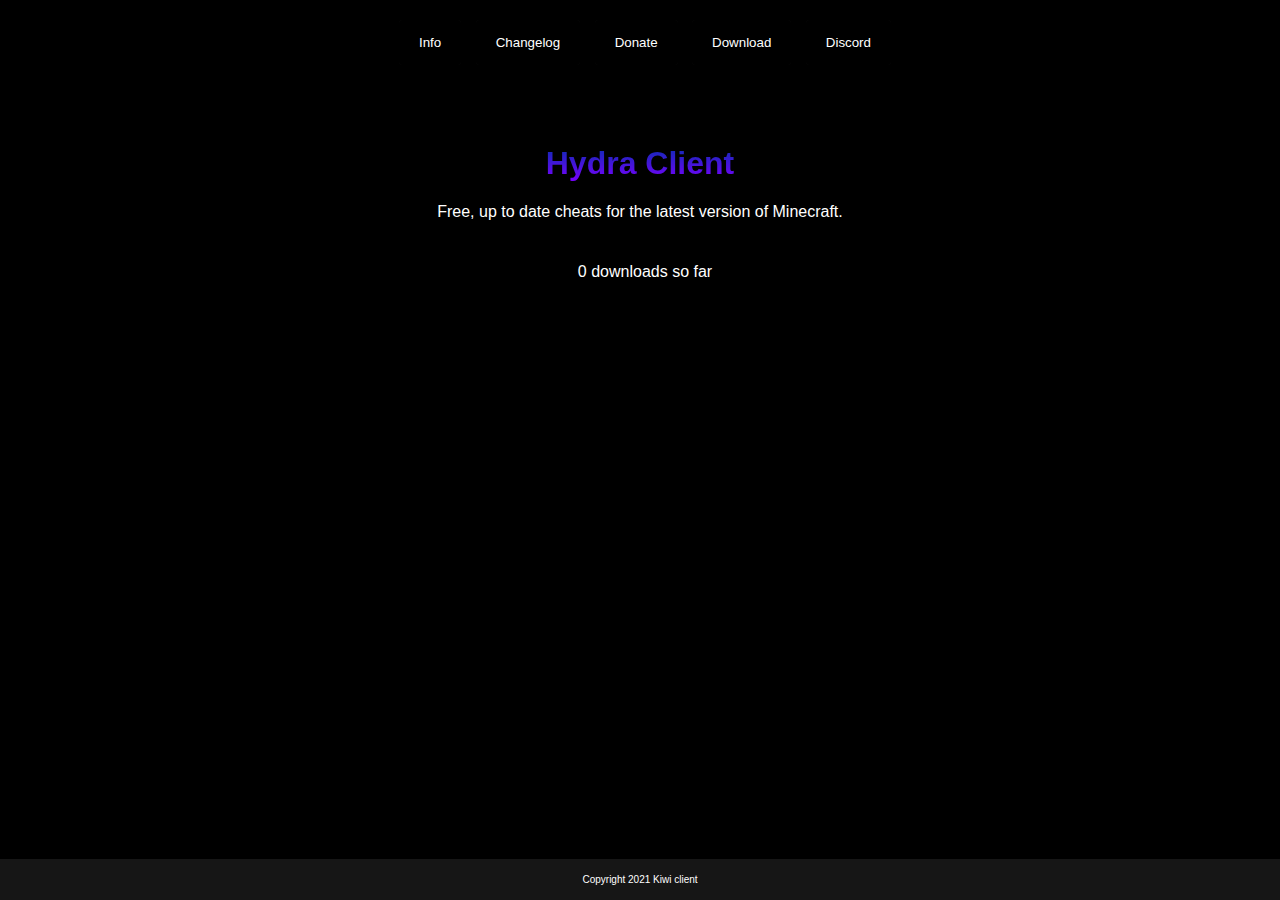
==== index.html @ cdc52172 "Update index.html" ====
<!DOCTYPE html>
<html lang="en" xmlns="" xmlns="">
<head>
  <meta charset="UTF-8">
  <meta name="viewport" content="width=device-width, initial-scale=1.0">
  <meta http-equiv="X-UA-Compatible" content="ie=edge">
  <title>Kiwi Client - Home</title>
  <script type="application/ld+json">
    {
      "@context": "https://hydraclient.com",
      "@type": "Organization",
      "url": "https://hydraclient.com",
      "logo": ""
    }
  </script>
  <meta name="description" content="Hydra Client is a free injectable minecraft cheat for the latest version of minecraft.">
  <link rel="icon" href="resources/hydra64.png" type="image/png">
  <link rel="stylesheet" href="css/homepage.css">
</head>

<body>

  <nav class="navbar">

    <div class="box">
      <div class="content">
        <button class="link" onclick="window.location.href='info.html';">Info</button>
        <button class="link" onclick="window.location.href='changelog.html';">Changelog</button>
        <button class="link" onclick="window.location.href='donate.html';">Donate</button>
        <button class="link" onclick="window.location.href='download.html';">Download</button>
        <button class="link" onclick="window.open('https://discord.gg/85S834y5Es')">Discord</button>
      </div>
    </div>
  
  </nav>

  <div class="banner">
    <h1>Hydra Client</h1>
    <p>Free, up to date cheats for the latest version of Minecraft.</p>

    <div class="stats">
      <h2 class="stat-bold" id="$downloads">1100</h2>
      <p class="stat-text">0 downloads so far</p>
<!--      <h2 class="stat-bold" id="$users">0</h2>-->
<!--      <p class="stat-text"> users online</p>-->
    </div>
  </div>

  <div class="showcase">
      <iframe width="840" height="472.5" src="https://www.youtube-nocookie.com/embed/aexwm7l95nU" title="YouTube video player" frameborder="0" allow="accelerometer; autoplay; clipboard-write; encrypted-media; gyroscope; picture-in-picture" allowfullscreen></iframe>
  </div>

</body>

<footer>
  <div class="footer">
    <div class="footer-text">
      <p>Copyright 2021 Kiwi client</p>
    </div>
  </div>
</footer>

<script>

  const xmlHttp = new XMLHttpRequest();

  xmlHttp.onreadystatechange = function() {
    if (xmlHttp.readyState === XMLHttpRequest.DONE) {

      // const data = xmlHttp.response;

      // const split = data.split("#");
      document.getElementById("$downloads").textContent = xmlHttp.response;
      // document.getElementById("$users").textContent = split[1];
    }
  }

  xmlHttp.open("GET", "https://hydraclient.com/stats", true); // false for synchronous request
  xmlHttp.send();

</script>

</html>
---- css/homepage.css ----
body {
    margin: 0;
    padding: 0;
    box-sizing: border-box;
    background:#000;
    text-align: center;
    font-family: 'Open Sans', sans-serif;
}

nav {
    width: 100%;
    padding-top: 20px;
}

.link {
    min-width: 50px;
    height: 20px;
    margin: 0 0 0 10px;
    background: #000;
    padding: 15px 20px 30px 20px;
    text-align: center;
    position: relative;
    cursor: pointer;
    border: transparent;
    color: white;
    border-radius: 3px;
    font-weight: 400;
}

.stats {
    display: inline-flex;
}

.stat-bold {
    background: linear-gradient(#092db0, #7a00ff);
    -webkit-text-fill-color: transparent;
    -webkit-background-clip: text;
    padding-left: 5px;
    padding-right: 5px;
}

.stat-text {
    padding-top: 10px;
}

.link::before{
    content: '';
    background: linear-gradient(45deg, #ff0000, #ff7300, #fffb00, #48ff00, #00ffd5, #002bff, #7a00ff, #ff00c8, #ff0000);
    position: absolute;
    top: -2px;
    left: -2px;
    -webkit-background-size: 400%;
    background-size: 400%;
    z-index: -1;
    filter: blur(5px);
    width: calc(100% + 4px);
    height: calc(100% + 4px);
    animation: animate 20s linear infinite;
    opacity: 0;
    transition: opacity .3s ease;
    border-radius: 3px;
}

.link:hover::before {
    opacity: 1;
}

.link::after {
    z-index: -1;
    content: '';
    position: absolute;
    width: 100%;
    height: 100%;
    background: #111;
    left: 0;
    top: 0;
    border-radius: 3px;
}

@keyframes animate {
    0% {
        background-position: 0 0;
    }
    50% {
        background-position: 400% 0;
    }
    100% {
        background-position: 0 0;
    }
}

.banner {
    margin-top: 80px;
    margin-bottom: 80px;
}

.banner h1 {
    background: linear-gradient(#092db0, #7a00ff);
    -webkit-text-fill-color: transparent;
    -webkit-background-clip: text;
}

.banner p {
    color:white;
}

.footer {
    font-size: x-small;
    position: fixed;
    bottom: 0;
    width: 100%;
    color: white;
    background: rgb(22,22,22);
    padding-top: 5px;
    padding-bottom: 5px;
}
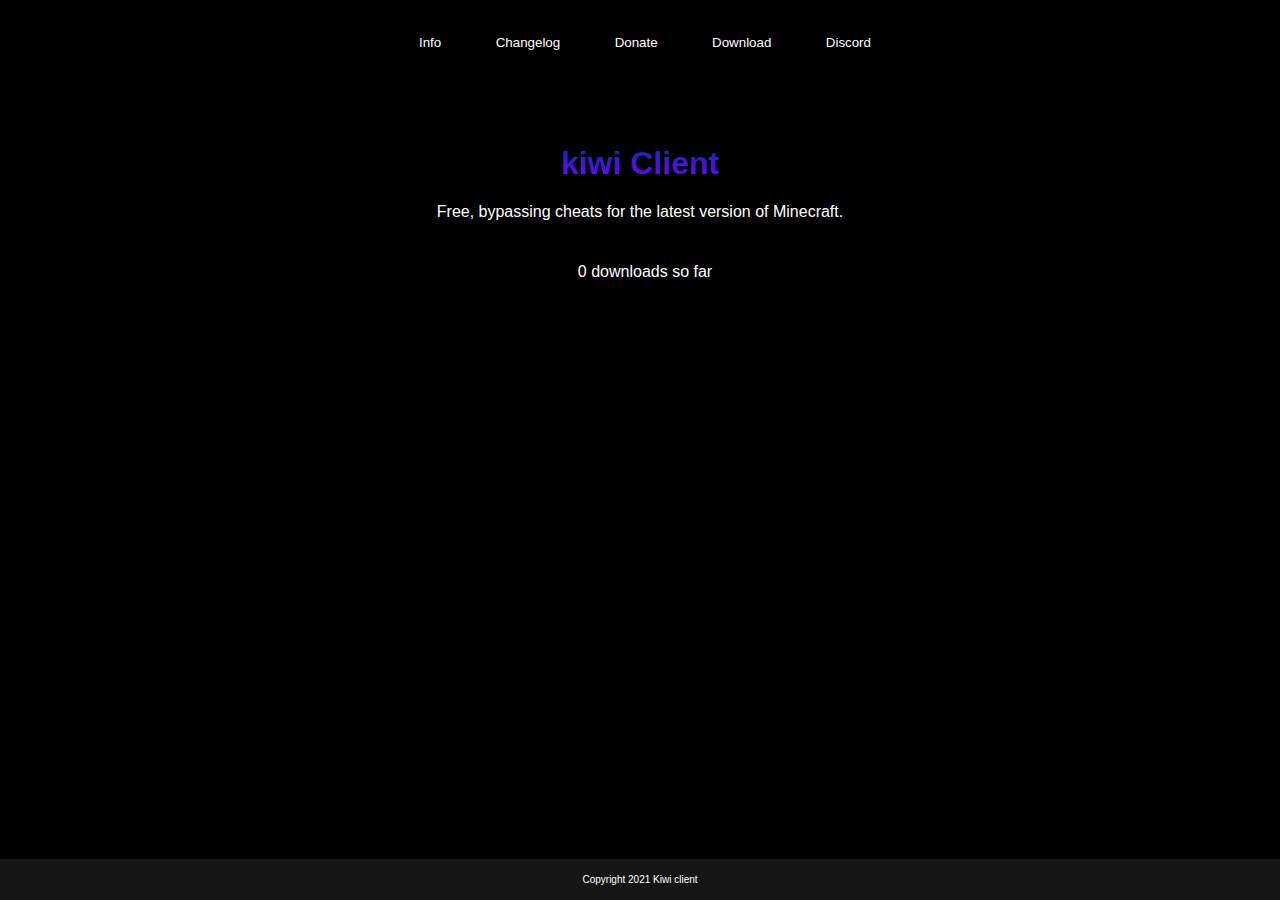
==== commit 25685cbb: "Update index.html" ====
--- a/index.html
+++ b/index.html
@@ -35,8 +35,8 @@
   </nav>
 
   <div class="banner">
-    <h1>Hydra Client</h1>
-    <p>Free, up to date cheats for the latest version of Minecraft.</p>
+    <h1>kiwi Client</h1>
+    <p>Free, bypassing cheats for the latest version of Minecraft.</p>
 
     <div class="stats">
       <h2 class="stat-bold" id="$downloads">1100</h2>
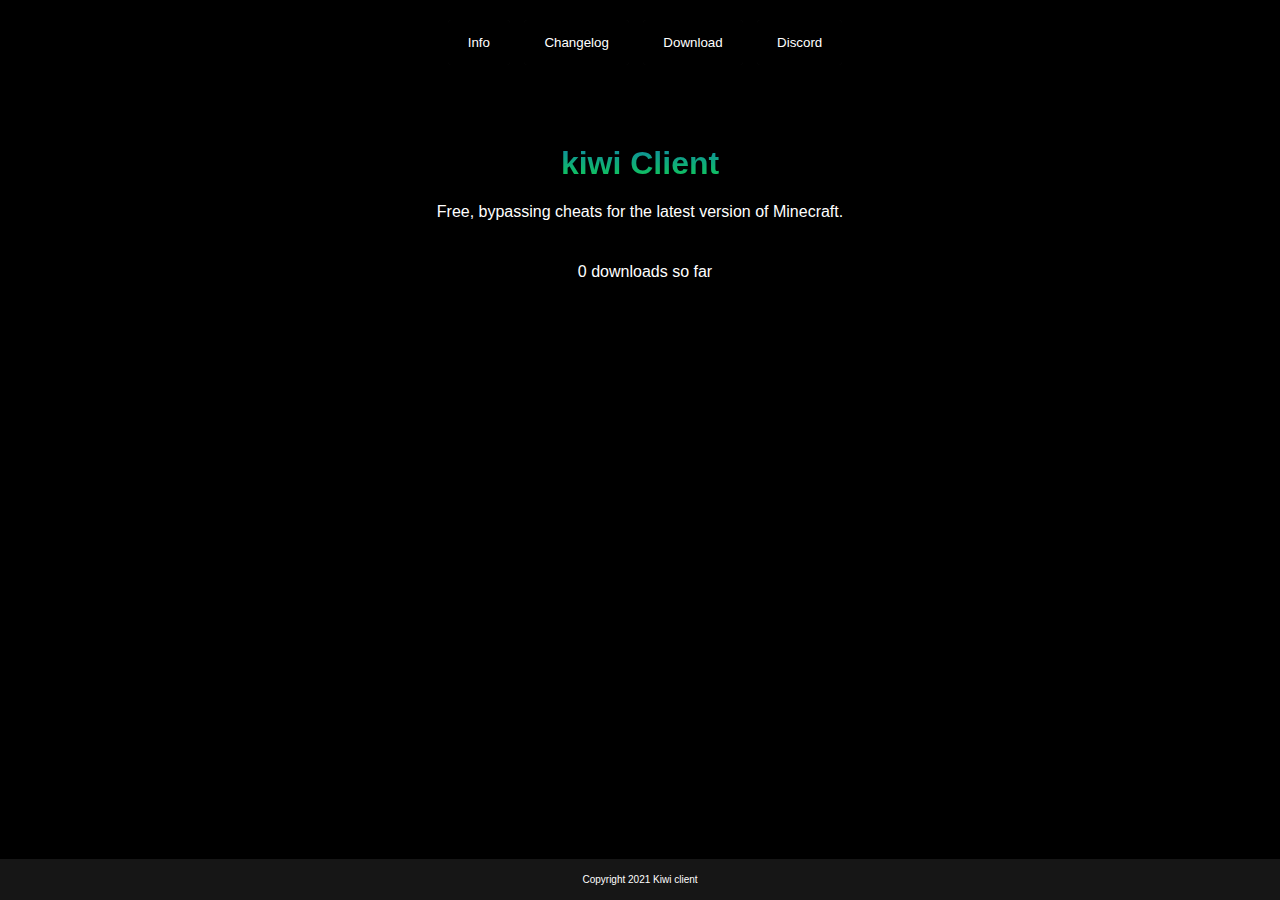
==== commit a259af02: "e" ====
--- a/index.html
+++ b/index.html
@@ -26,7 +26,6 @@
       <div class="content">
         <button class="link" onclick="window.location.href='info.html';">Info</button>
         <button class="link" onclick="window.location.href='changelog.html';">Changelog</button>
-        <button class="link" onclick="window.location.href='donate.html';">Donate</button>
         <button class="link" onclick="window.location.href='download.html';">Download</button>
         <button class="link" onclick="window.open('https://discord.gg/85S834y5Es')">Discord</button>
       </div>
--- a/css/homepage.css
+++ b/css/homepage.css
@@ -32,7 +32,7 @@
 }
 
 .stat-bold {
-    background: linear-gradient(#092db0, #7a00ff);
+    background: linear-gradient(#0f89a4, #10cd51);
     -webkit-text-fill-color: transparent;
     -webkit-background-clip: text;
     padding-left: 5px;
@@ -45,7 +45,7 @@
 
 .link::before{
     content: '';
-    background: linear-gradient(45deg, #ff0000, #ff7300, #fffb00, #48ff00, #00ffd5, #002bff, #7a00ff, #ff00c8, #ff0000);
+    background: linear-gradient(45deg, #0f89a4, #10cd51);
     position: absolute;
     top: -2px;
     left: -2px;
@@ -95,7 +95,7 @@
 }
 
 .banner h1 {
-    background: linear-gradient(#092db0, #7a00ff);
+    background: linear-gradient(#0f89a4, #10cd51);
     -webkit-text-fill-color: transparent;
     -webkit-background-clip: text;
 }
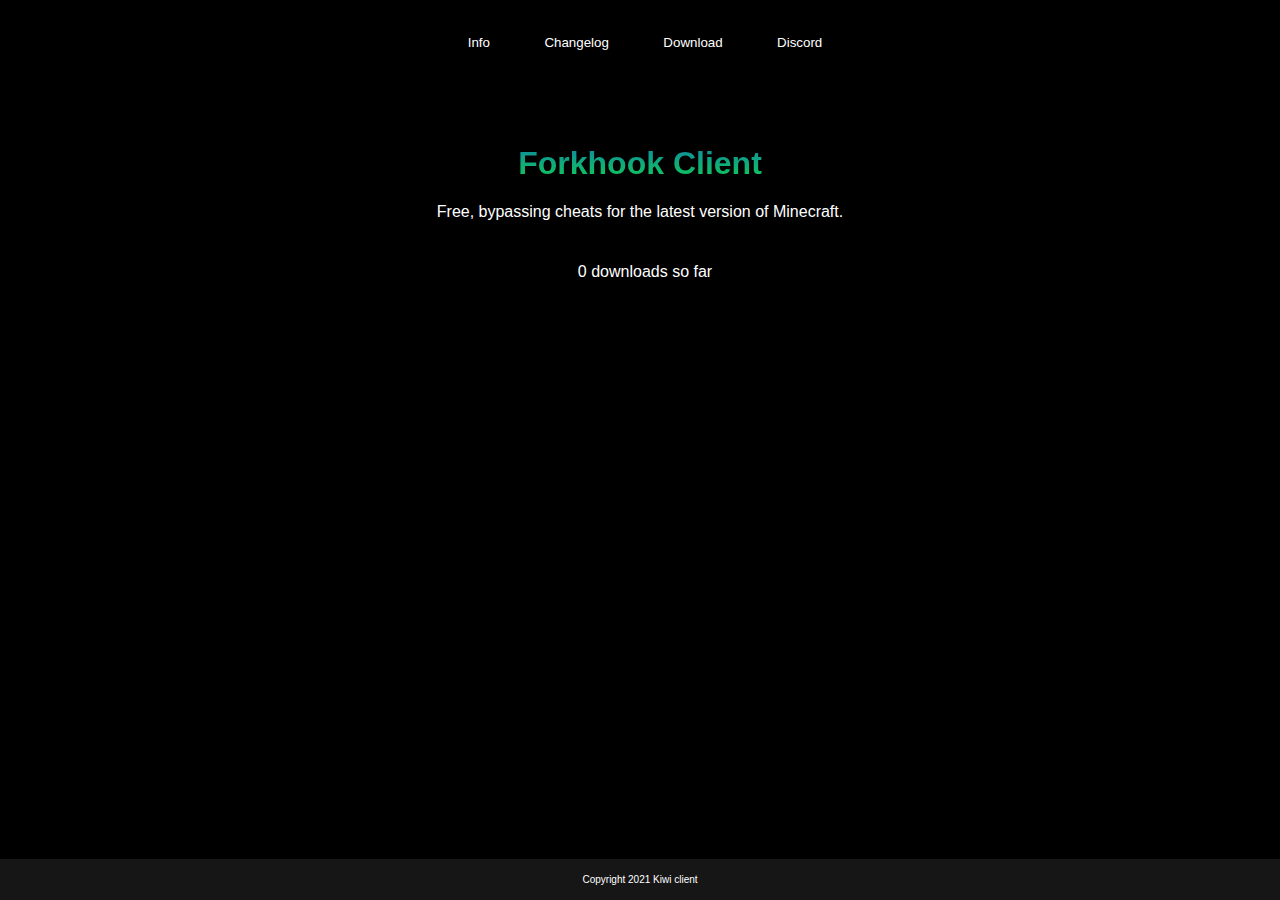
==== commit 4375fc37: "Update index.html" ====
--- a/index.html
+++ b/index.html
@@ -4,7 +4,7 @@
   <meta charset="UTF-8">
   <meta name="viewport" content="width=device-width, initial-scale=1.0">
   <meta http-equiv="X-UA-Compatible" content="ie=edge">
-  <title>Kiwi Client - Home</title>
+  <title>Forkhook Client - Home</title>
   <script type="application/ld+json">
     {
       "@context": "https://hydraclient.com",
@@ -13,7 +13,7 @@
       "logo": ""
     }
   </script>
-  <meta name="description" content="Hydra Client is a free injectable minecraft cheat for the latest version of minecraft.">
+  <meta name="description" content="Forkhook is hot">
   <link rel="icon" href="resources/hydra64.png" type="image/png">
   <link rel="stylesheet" href="css/homepage.css">
 </head>
@@ -34,7 +34,7 @@
   </nav>
 
   <div class="banner">
-    <h1>kiwi Client</h1>
+    <h1>Forkhook Client</h1>
     <p>Free, bypassing cheats for the latest version of Minecraft.</p>
 
     <div class="stats">
@@ -44,10 +44,7 @@
 <!--      <p class="stat-text"> users online</p>-->
     </div>
   </div>
-
-  <div class="showcase">
-      <iframe width="840" height="472.5" src="https://www.youtube-nocookie.com/embed/aexwm7l95nU" title="YouTube video player" frameborder="0" allow="accelerometer; autoplay; clipboard-write; encrypted-media; gyroscope; picture-in-picture" allowfullscreen></iframe>
-  </div>
+>
 
 </body>
 
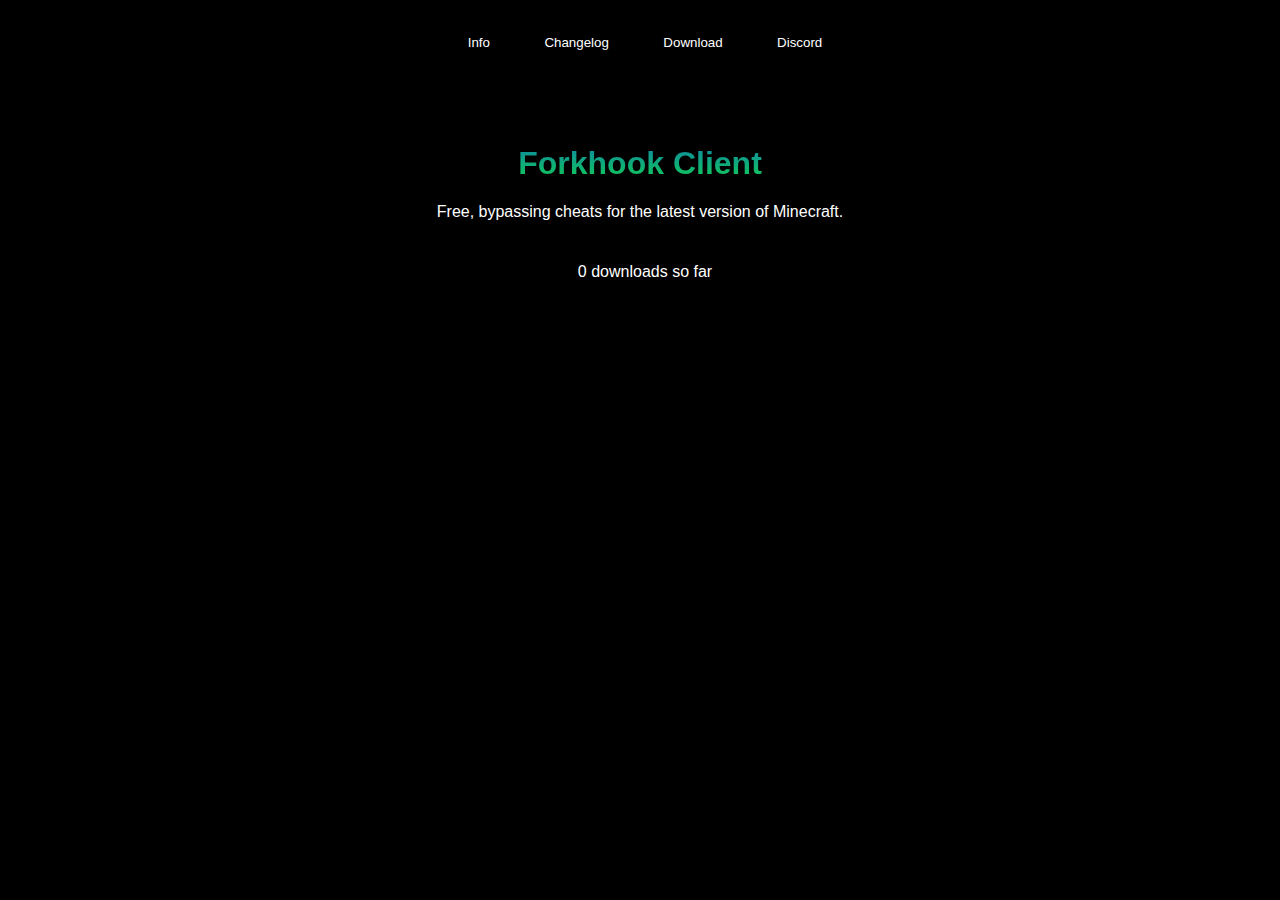
==== commit 030c45e5: "Update index.html" ====
--- a/index.html
+++ b/index.html
@@ -47,15 +47,6 @@
 >
 
 </body>
-
-<footer>
-  <div class="footer">
-    <div class="footer-text">
-      <p>Copyright 2021 Kiwi client</p>
-    </div>
-  </div>
-</footer>
-
 <script>
 
   const xmlHttp = new XMLHttpRequest();
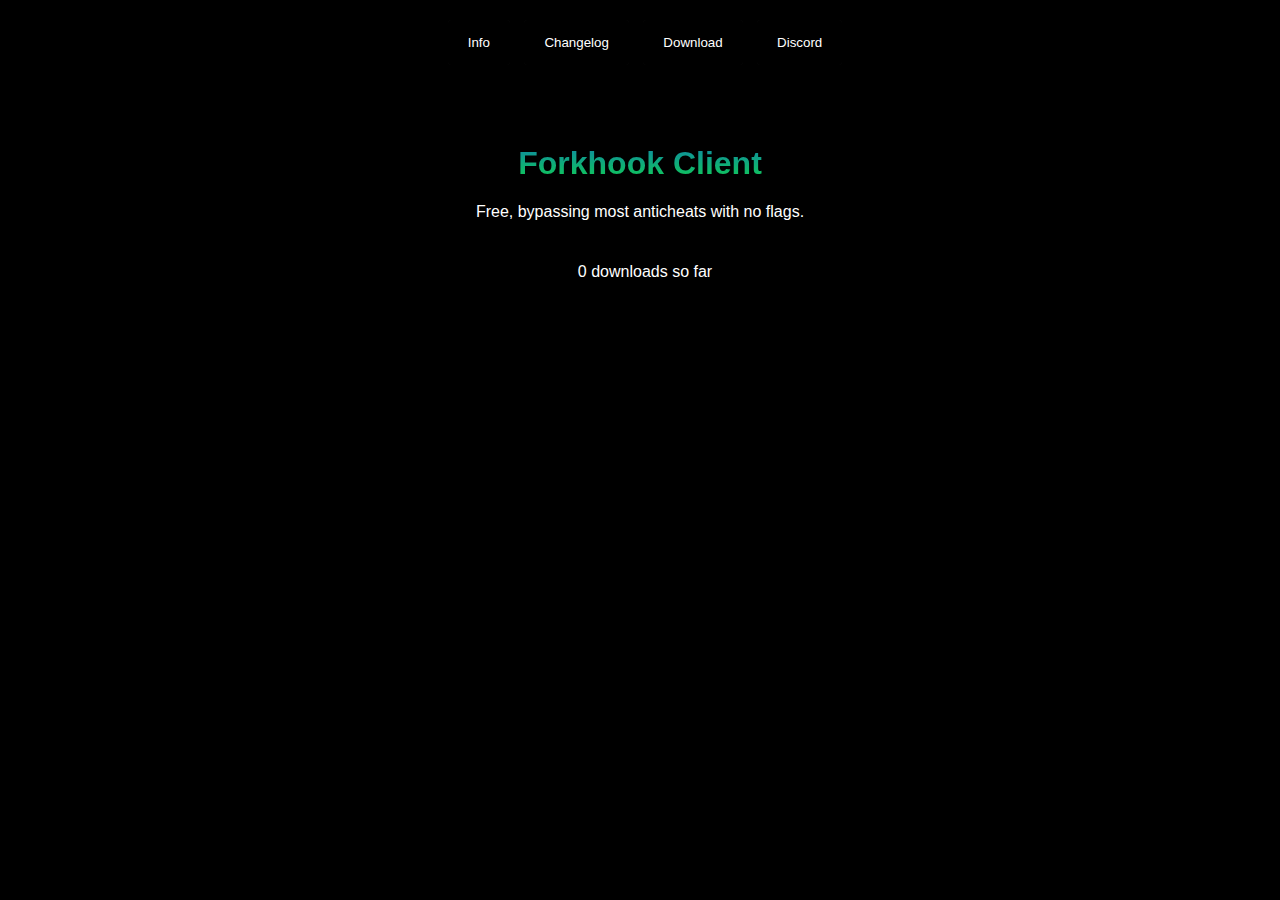
==== commit 09185293: "Update index.html" ====
--- a/index.html
+++ b/index.html
@@ -14,7 +14,6 @@
     }
   </script>
   <meta name="description" content="Forkhook is hot">
-  <link rel="icon" href="resources/hydra64.png" type="image/png">
   <link rel="stylesheet" href="css/homepage.css">
 </head>
 
@@ -35,7 +34,7 @@
 
   <div class="banner">
     <h1>Forkhook Client</h1>
-    <p>Free, bypassing cheats for the latest version of Minecraft.</p>
+    <p>Free, bypassing most anticheats with no flags.</p>
 
     <div class="stats">
       <h2 class="stat-bold" id="$downloads">1100</h2>
@@ -44,7 +43,10 @@
 <!--      <p class="stat-text"> users online</p>-->
     </div>
   </div>
->
+
+    <div class="showcase">
+      <iframe width="840" height="472.5" src="https://www.youtube.com/embed/XBi37topkl0" title="YouTube video player" frameborder="0" allow="accelerometer; autoplay; clipboard-write; encrypted-media; gyroscope; picture-in-picture" allowfullscreen></iframe>
+  </div>
 
 </body>
 <script>
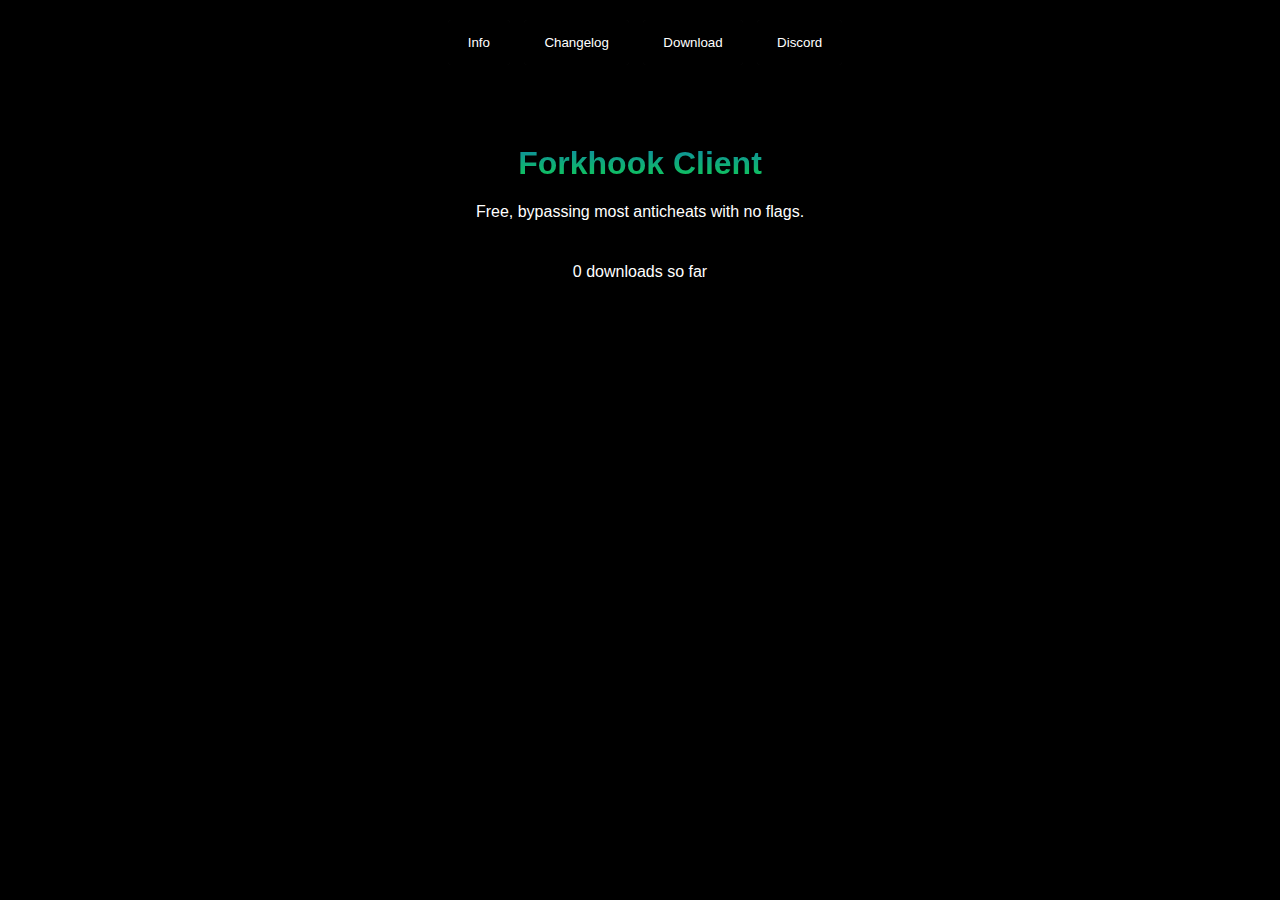
==== commit 218dd6f9: "Update index.html" ====
--- a/index.html
+++ b/index.html
@@ -5,14 +5,6 @@
   <meta name="viewport" content="width=device-width, initial-scale=1.0">
   <meta http-equiv="X-UA-Compatible" content="ie=edge">
   <title>Forkhook Client - Home</title>
-  <script type="application/ld+json">
-    {
-      "@context": "https://hydraclient.com",
-      "@type": "Organization",
-      "url": "https://hydraclient.com",
-      "logo": ""
-    }
-  </script>
   <meta name="description" content="Forkhook is hot">
   <link rel="stylesheet" href="css/homepage.css">
 </head>
@@ -26,7 +18,7 @@
         <button class="link" onclick="window.location.href='info.html';">Info</button>
         <button class="link" onclick="window.location.href='changelog.html';">Changelog</button>
         <button class="link" onclick="window.location.href='download.html';">Download</button>
-        <button class="link" onclick="window.open('https://discord.gg/85S834y5Es')">Discord</button>
+        <button class="link" onclick="window.open('https://discord.gg/qFNPtzKUP8')">Discord</button>
       </div>
     </div>
   
@@ -37,7 +29,6 @@
     <p>Free, bypassing most anticheats with no flags.</p>
 
     <div class="stats">
-      <h2 class="stat-bold" id="$downloads">1100</h2>
       <p class="stat-text">0 downloads so far</p>
 <!--      <h2 class="stat-bold" id="$users">0</h2>-->
 <!--      <p class="stat-text"> users online</p>-->
@@ -49,24 +40,5 @@
   </div>
 
 </body>
-<script>
-
-  const xmlHttp = new XMLHttpRequest();
-
-  xmlHttp.onreadystatechange = function() {
-    if (xmlHttp.readyState === XMLHttpRequest.DONE) {
-
-      // const data = xmlHttp.response;
-
-      // const split = data.split("#");
-      document.getElementById("$downloads").textContent = xmlHttp.response;
-      // document.getElementById("$users").textContent = split[1];
-    }
-  }
-
-  xmlHttp.open("GET", "https://hydraclient.com/stats", true); // false for synchronous request
-  xmlHttp.send();
-
-</script>
 
 </html>
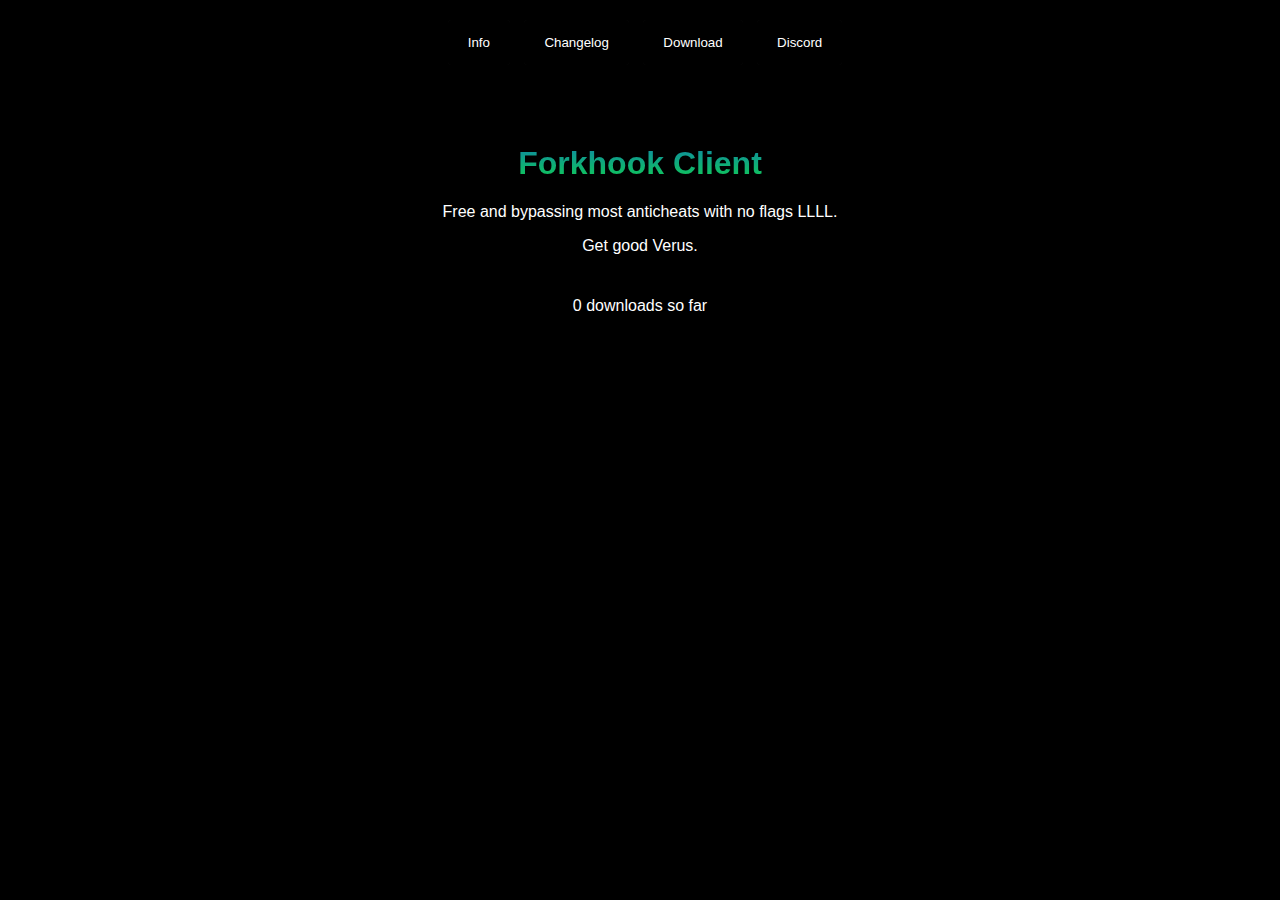
==== commit 596802f0: "Update index.html" ====
--- a/index.html
+++ b/index.html
@@ -26,8 +26,9 @@
 
   <div class="banner">
     <h1>Forkhook Client</h1>
-    <p>Free, bypassing most anticheats with no flags.</p>
-
+    <p>Free and bypassing most anticheats with no flags LLLL.</p>
+    <p>Get good Verus.</p>
+    
     <div class="stats">
       <p class="stat-text">0 downloads so far</p>
 <!--      <h2 class="stat-bold" id="$users">0</h2>-->
